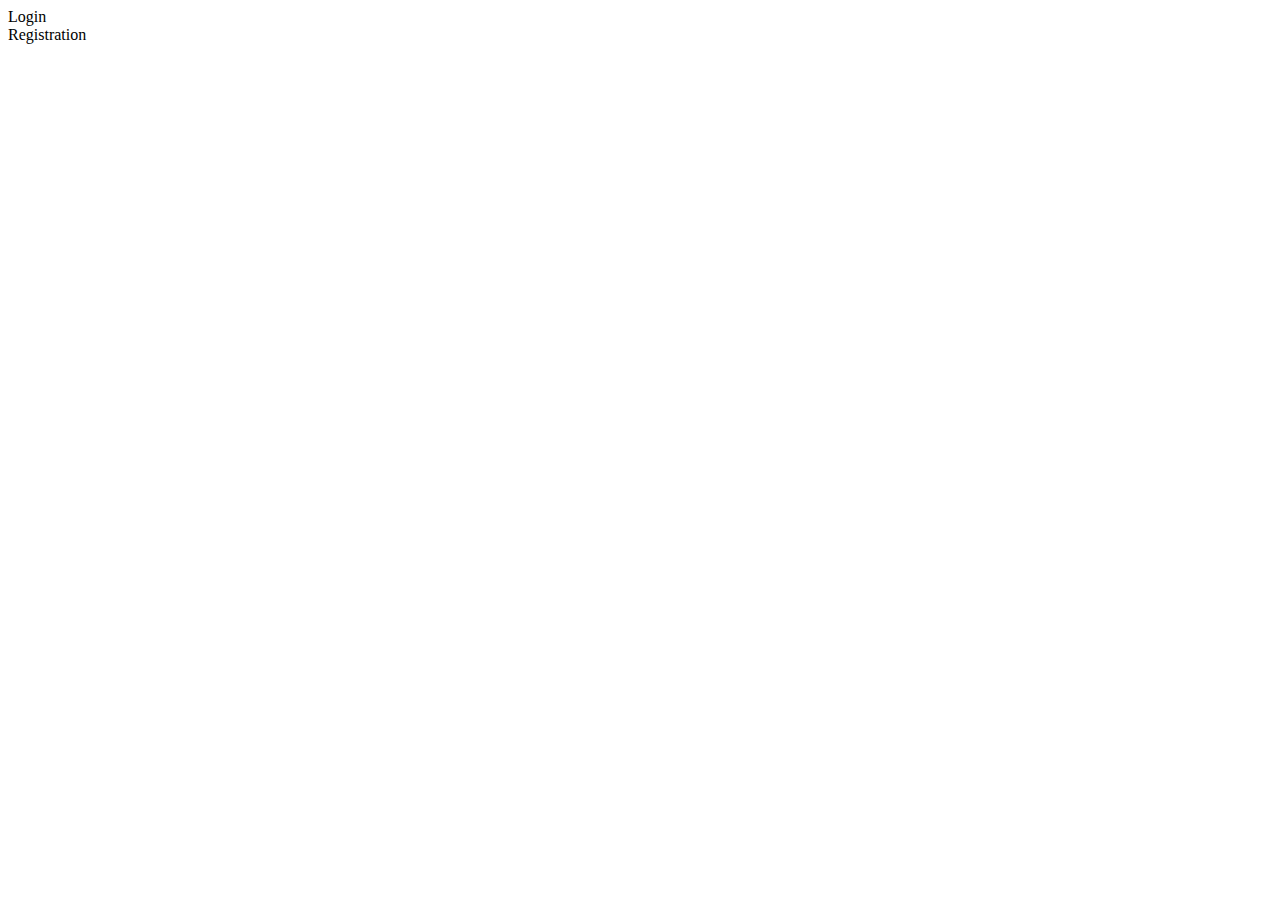
==== src/main/resources/templates/index.html @ be3be503 "add registration and login users" ====
<!DOCTYPE html>
<html lang="en" xmlns:th="http://www.thymeleaf.org">
<head>
    <meta charset="UTF-8">

    <title>Title</title>
</head>
<body>

<a th:href="@{/showMessage}">Login</a>
<br>
<a th:href="@{/registration}">Registration</a>

</body>
</html>
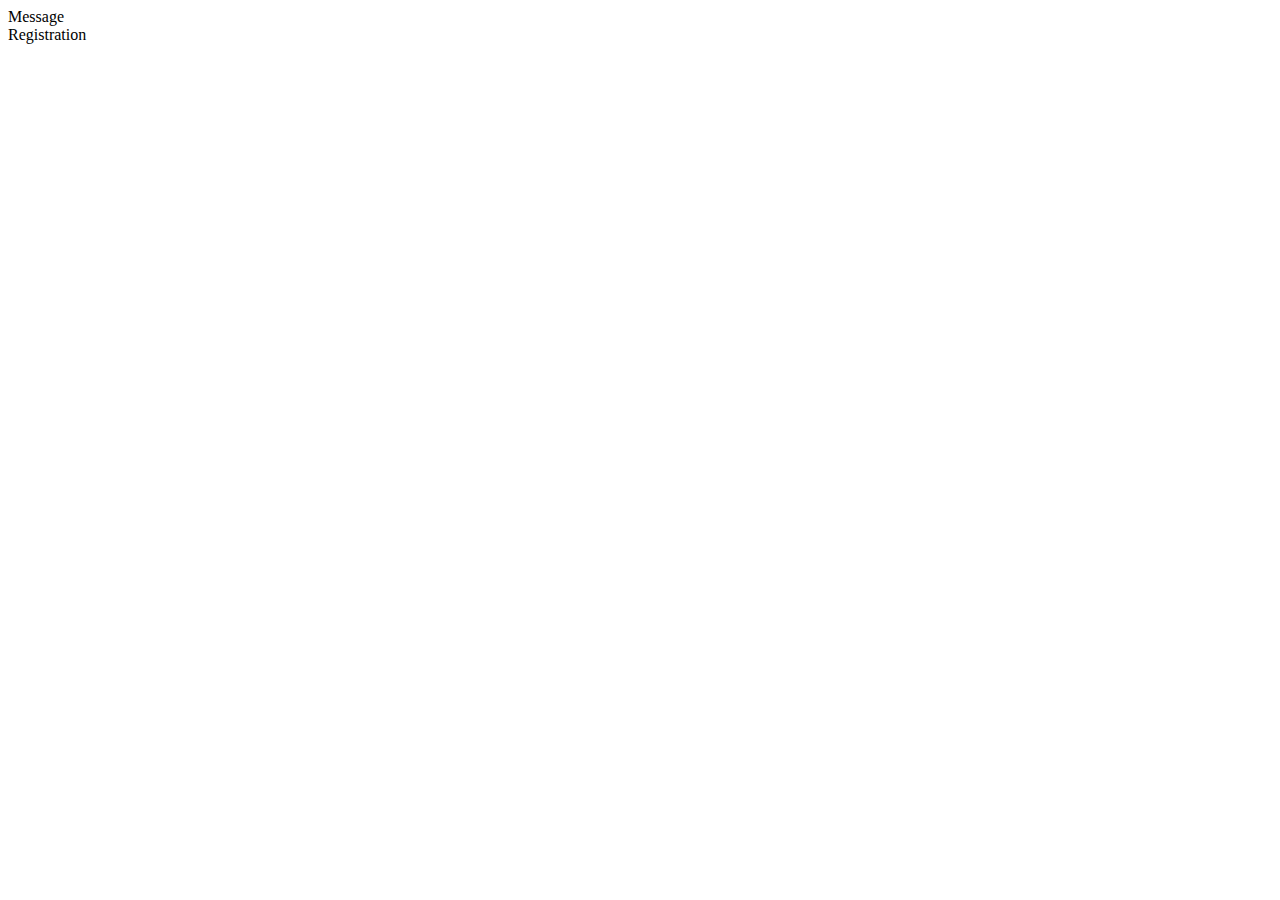
==== commit d0fc7637: "add show nameuser" ====
--- a/src/main/resources/templates/index.html
+++ b/src/main/resources/templates/index.html
@@ -7,7 +7,7 @@
 </head>
 <body>
 
-<a th:href="@{/showMessage}">Login</a>
+<a th:href="@{/showMessage}">Message</a>
 <br>
 <a th:href="@{/registration}">Registration</a>
 
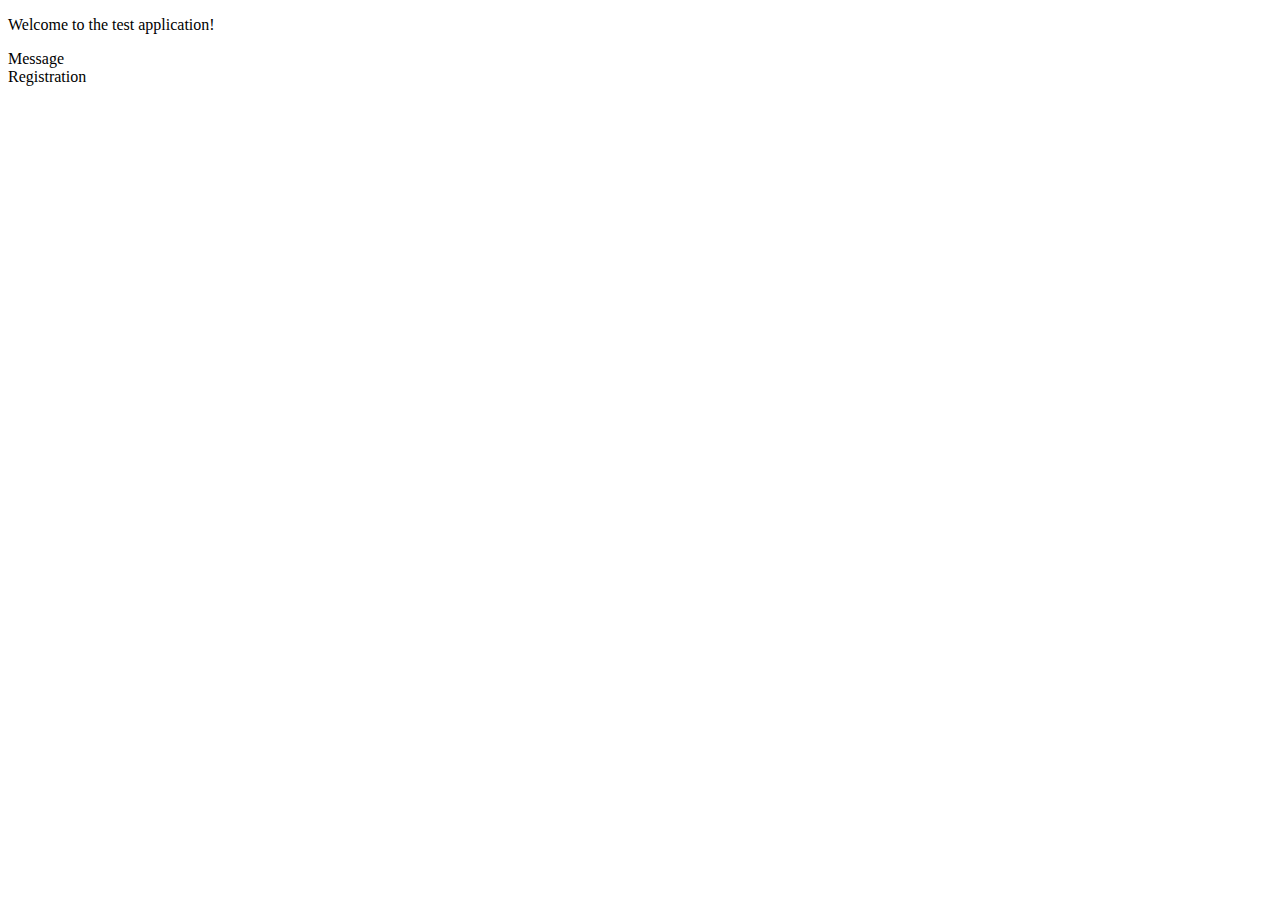
==== commit d30d480f: "changed the error" ====
--- a/src/main/resources/templates/index.html
+++ b/src/main/resources/templates/index.html
@@ -7,6 +7,8 @@
 </head>
 <body>
 
+<p>Welcome to the test application!</p>
+
 <a th:href="@{/showMessage}">Message</a>
 <br>
 <a th:href="@{/registration}">Registration</a>
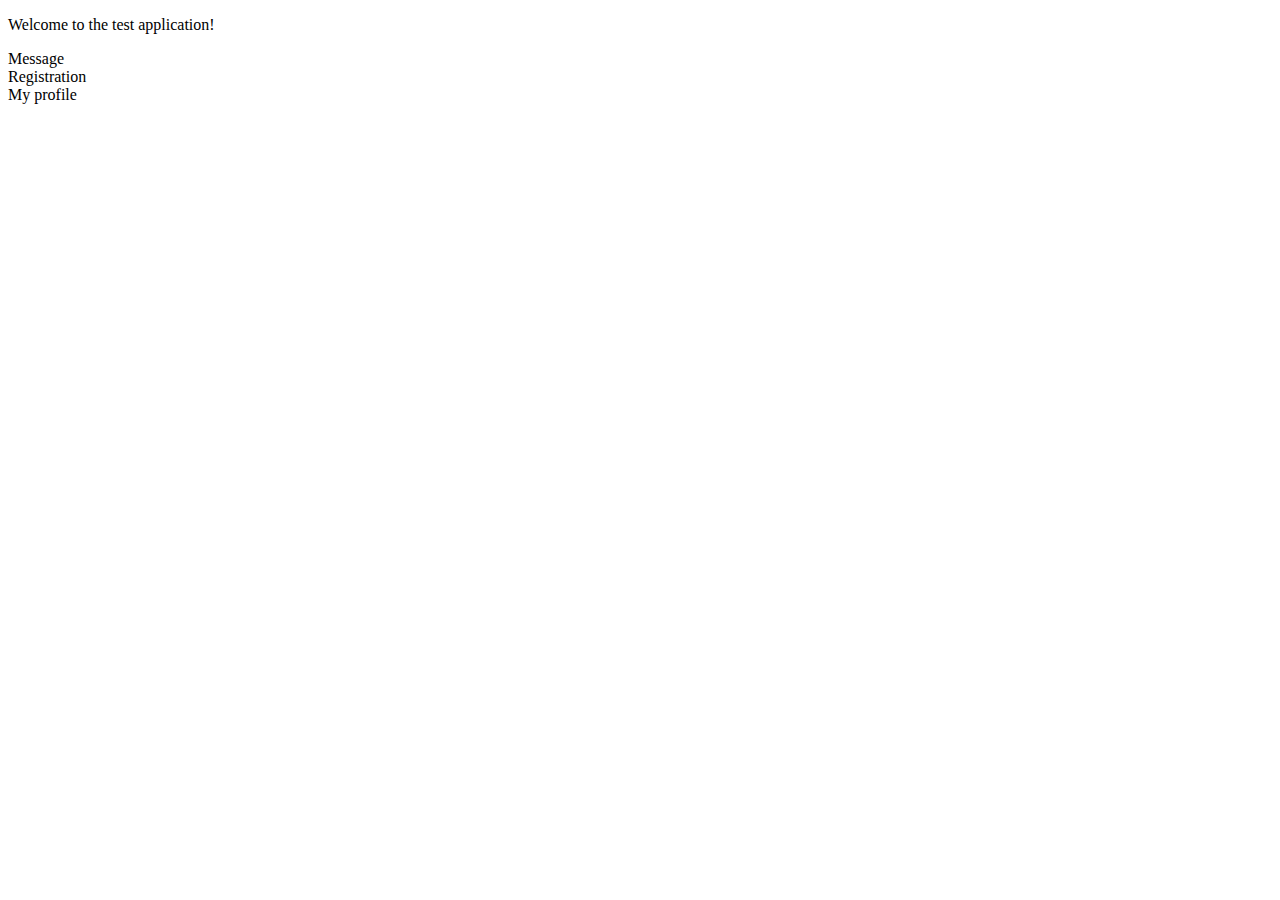
==== commit f009b677: "add my profile" ====
--- a/src/main/resources/templates/index.html
+++ b/src/main/resources/templates/index.html
@@ -12,6 +12,8 @@
 <a th:href="@{/showMessage}">Message</a>
 <br>
 <a th:href="@{/registration}">Registration</a>
+<br>
+<a th:href="@{/showProfile}">My profile</a>
 
 </body>
 </html>